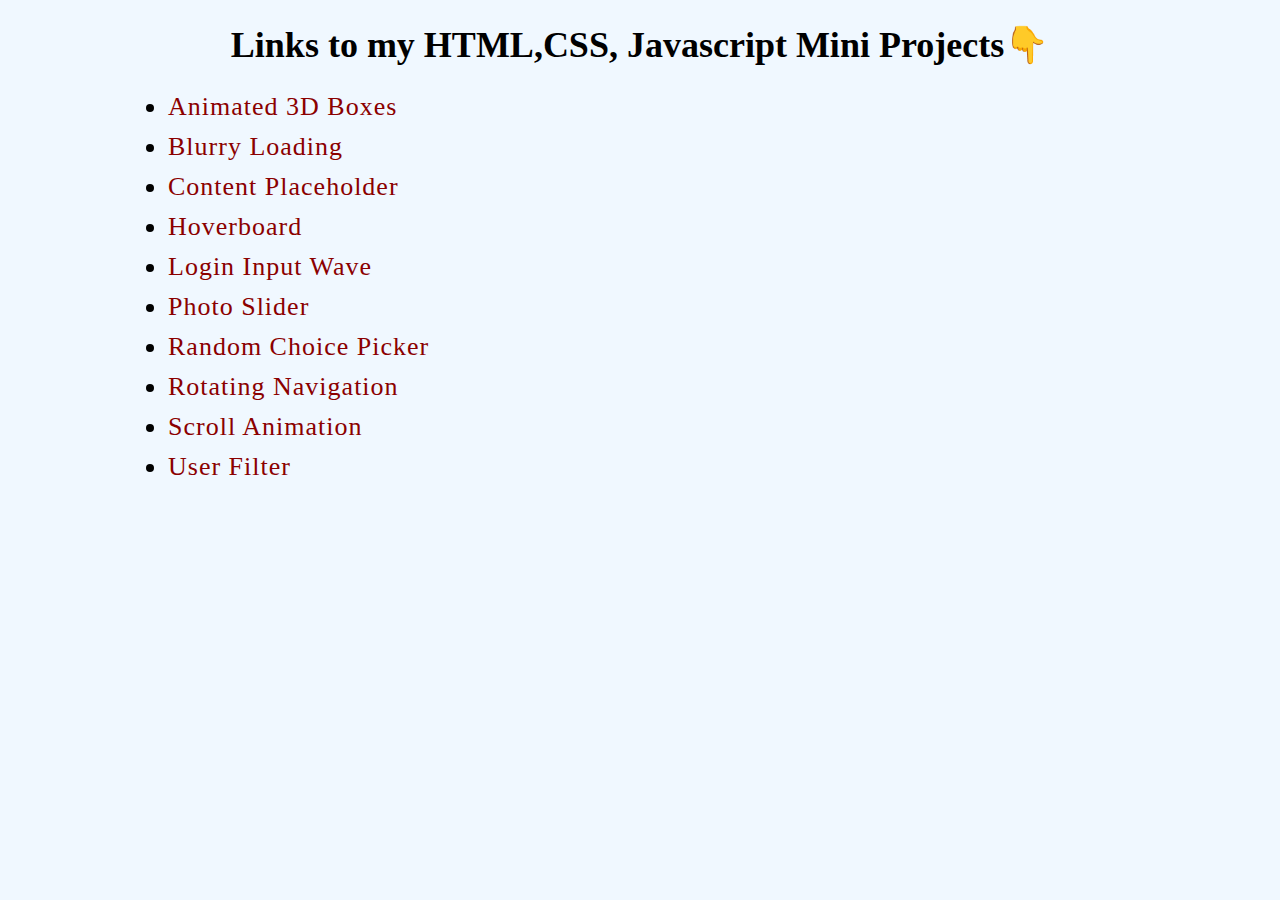
==== index.html @ 42f1e4b9 "Add files via upload" ====
<!DOCTYPE html>
<html lang="en">
<head>
    <meta charset="UTF-8">
    <meta http-equiv="X-UA-Compatible" content="IE=edge">
    <meta name="viewport" content="width=device-width, initial-scale=1.0">
    <title>Rohit Mini Projects</title>
    <style>
        body{
            background-color: aliceblue;
            font-size: 18px;
        }
        h1{
            text-align: center;
        }
        .container {
            width: 80vw;
            margin: auto;
            margin-top: 20px;
        }
        .container > ul {
            list-style-type: disc;
            font-size: 26px;
        }

        .container > ul li {
            margin: 10px 0;
        }
        
        .container > ul a {
            color: darkred;
            text-decoration: none;
            letter-spacing: 1px;
        }
        .container > ul a:hover {
            color: crimson;
        }
        .container > ul a:hover::after {
            content: '🚀';
            position: relative;
            left: 5px;
        }
    </style>
</head>
<body>
    <h1>Links to my HTML,CSS, Javascript Mini Projects👇</h1>
    <div class="container">
        <ul>
            <li>
                <a href="./Animated 3D Boxes/index.html">Animated 3D Boxes</a>
            </li>
            <li>
                <a href="./Blurry Loading/index.html">Blurry Loading</a>
            </li>
            <li>
                <a href="./Content Placeholder/index.html">Content Placeholder</a>
            </li>
            <li>
                <a href="./Hoverboard/index.html">Hoverboard</a>
            </li>
            <li>
                <a href="./Login Input Wave/index.html">Login Input Wave</a>
            </li>
            <li>
                <a href="./Photo Slider/index.html">Photo Slider</a>
            </li>
            <li>
                <a href="./Random Choice Picker/index.html">Random Choice Picker</a>
            </li>
            <li>
                <a href="./Rotating Navigation/index.html">Rotating Navigation</a>
            </li>
            <li>
                <a href="./Scroll Animation/index.html">Scroll Animation</a>
            </li>
            <li>
                <a href="./User Filter/index.html">User Filter</a>
            </li>
        </ul>
    </div>
</body>
</html>
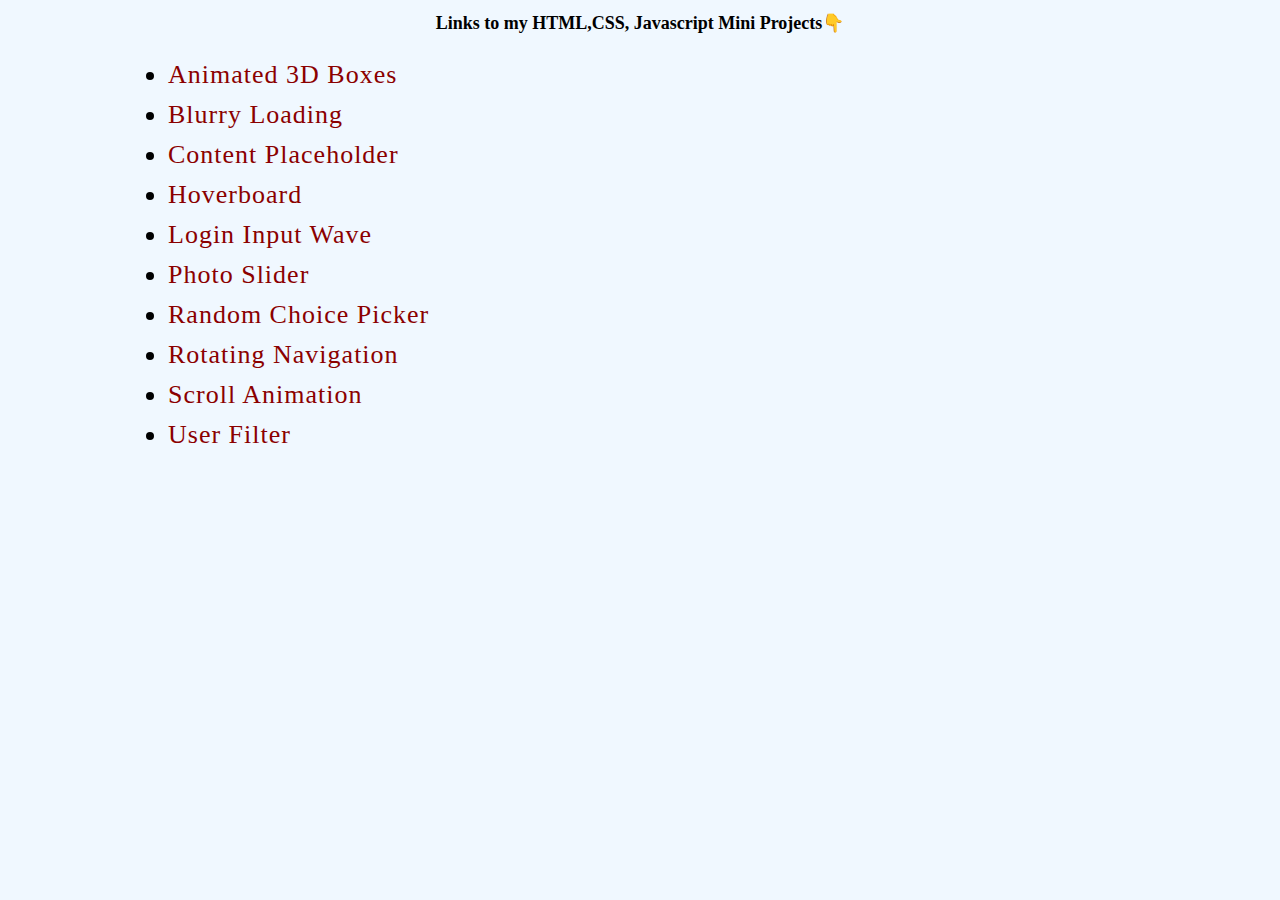
==== commit 3a7d40a9: "Update index.html" ====
--- a/index.html
+++ b/index.html
@@ -8,34 +8,34 @@
     <style>
         body{
             background-color: aliceblue;
+        }
+        #h1-heading{
+            text-align: center;
             font-size: 18px;
         }
-        h1{
-            text-align: center;
-        }
-        .container {
+        .ul-list-container {
             width: 80vw;
             margin: auto;
             margin-top: 20px;
         }
-        .container > ul {
+        .ul-list-container > ul {
             list-style-type: disc;
             font-size: 26px;
         }
 
-        .container > ul li {
+        .ul-list-container > ul li {
             margin: 10px 0;
         }
         
-        .container > ul a {
+        .ul-list-container > ul a {
             color: darkred;
             text-decoration: none;
             letter-spacing: 1px;
         }
-        .container > ul a:hover {
+        .ul-list-container > ul a:hover {
             color: crimson;
         }
-        .container > ul a:hover::after {
+        .ul-list-container > ul a:hover::after {
             content: '🚀';
             position: relative;
             left: 5px;
@@ -43,8 +43,8 @@
     </style>
 </head>
 <body>
-    <h1>Links to my HTML,CSS, Javascript Mini Projects👇</h1>
-    <div class="container">
+    <h1 id="h1-heading">Links to my HTML,CSS, Javascript Mini Projects👇</h1>
+    <div class="ul-list-container">
         <ul>
             <li>
                 <a href="./Animated 3D Boxes/index.html">Animated 3D Boxes</a>
@@ -79,4 +79,4 @@
         </ul>
     </div>
 </body>
-</html>+</html>
